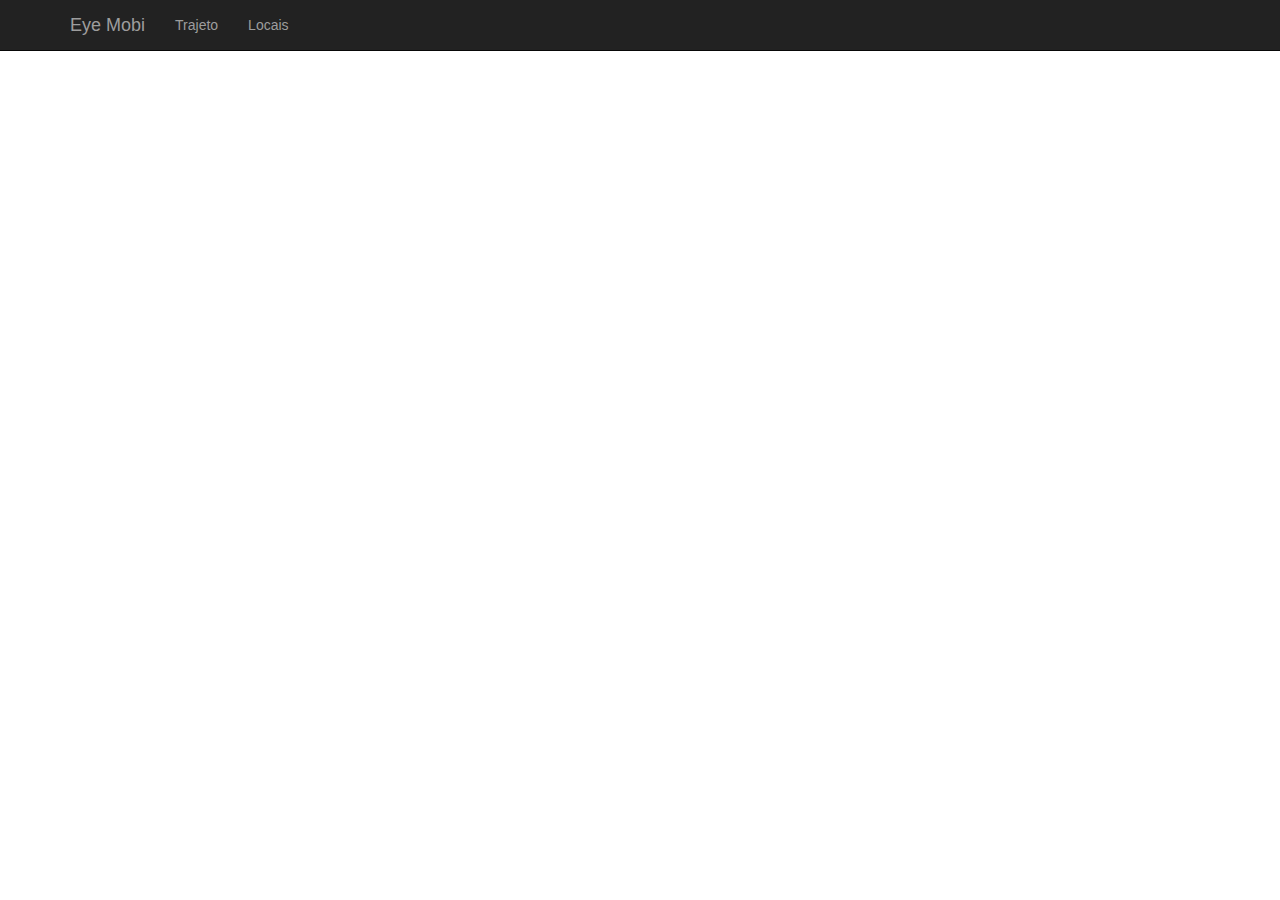
==== index.html @ 04fb5655 "hackton full" ====
<!DOCTYPE html>
<html lang="en">

<head>

    <meta charset="utf-8">
    <meta http-equiv="X-UA-Compatible" content="IE=edge">
    <meta name="viewport" content="width=device-width, initial-scale=1">
    <meta name="description" content="">
    <meta name="author" content="">

    <title>Eye Mobi</title>

    <!-- Bootstrap Core CSS -->
    <link href="css/bootstrap.min.css" rel="stylesheet">

    <!-- Custom CSS -->
    <style>
    body {
        padding-top: 70px;
        /* Required padding for .navbar-fixed-top. Remove if using .navbar-static-top. Change if height of navigation changes. */
    }
    </style>

    <!-- HTML5 Shim and Respond.js IE8 support of HTML5 elements and media queries -->
    <!-- WARNING: Respond.js doesn't work if you view the page via file:// -->
    <!--[if lt IE 9]>
        <script src="https://oss.maxcdn.com/libs/html5shiv/3.7.0/html5shiv.js"></script>
        <script src="https://oss.maxcdn.com/libs/respond.js/1.4.2/respond.min.js"></script>
    <![endif]-->

</head>

<body>

    <!-- Navigation -->
    <nav class="navbar navbar-inverse navbar-fixed-top" role="navigation">
        <div class="container">
            <!-- Brand and toggle get grouped for better mobile display -->
            <div class="navbar-header">
                <button type="button" class="navbar-toggle" data-toggle="collapse" data-target="#bs-example-navbar-collapse-1">
                    <span class="sr-only">Eye Mobi</span>
                    <span class="icon-bar"></span>
                    <span class="icon-bar"></span>
                    <span class="icon-bar"></span>
                </button>
                <a class="navbar-brand" href="#">Eye Mobi</a>
            </div>
            <!-- Collect the nav links, forms, and other content for toggling -->
            <div class="collapse navbar-collapse" id="bs-example-navbar-collapse-1">
                <ul class="nav navbar-nav">
                    <li>
                        <a href="trajetoria.html">Trajeto</a>
                    </li>
                    <li>
                        <a href="local.html">Locais</a>
                    </li>

                </ul>
            </div>
            <!-- /.navbar-collapse -->
        </div>
        <!-- /.container -->
    </nav>

    <!-- Page Content -->
    <div class="container">

        <div class="row">
            <div class="col-lg-12 text-center">
                <h1></h1>
                <p class="lead"></p>
                <ul class="list-unstyled">
                    <iframe src="https://www.google.com/maps/embed?pb=!1m18!1m12!1m3!1d3657.9829121963494!2d-46.64712700000001!3d-23.533116999999997!2m3!1f0!2f0!3f0!3m2!1i1024!2i768!4f13.1!3m3!1m2!1s0x94ce586a0e5487bb%3A0xbaee4710dabfd124!2sFatec+Sebrae!5e0!3m2!1spt-BR!2sbr!4v1431803973511" width="600" height="450" frameborder="0" style="border:0"></iframe>
                </ul>
            </div>
        </div>
        <!-- /.row -->

    </div>
    <!-- /.container -->

    <!-- jQuery Version 1.11.1 -->
    <script src="js/jquery.js"></script>

    <!-- Bootstrap Core JavaScript -->
    <script src="js/bootstrap.min.js"></script>

</body>

</html>
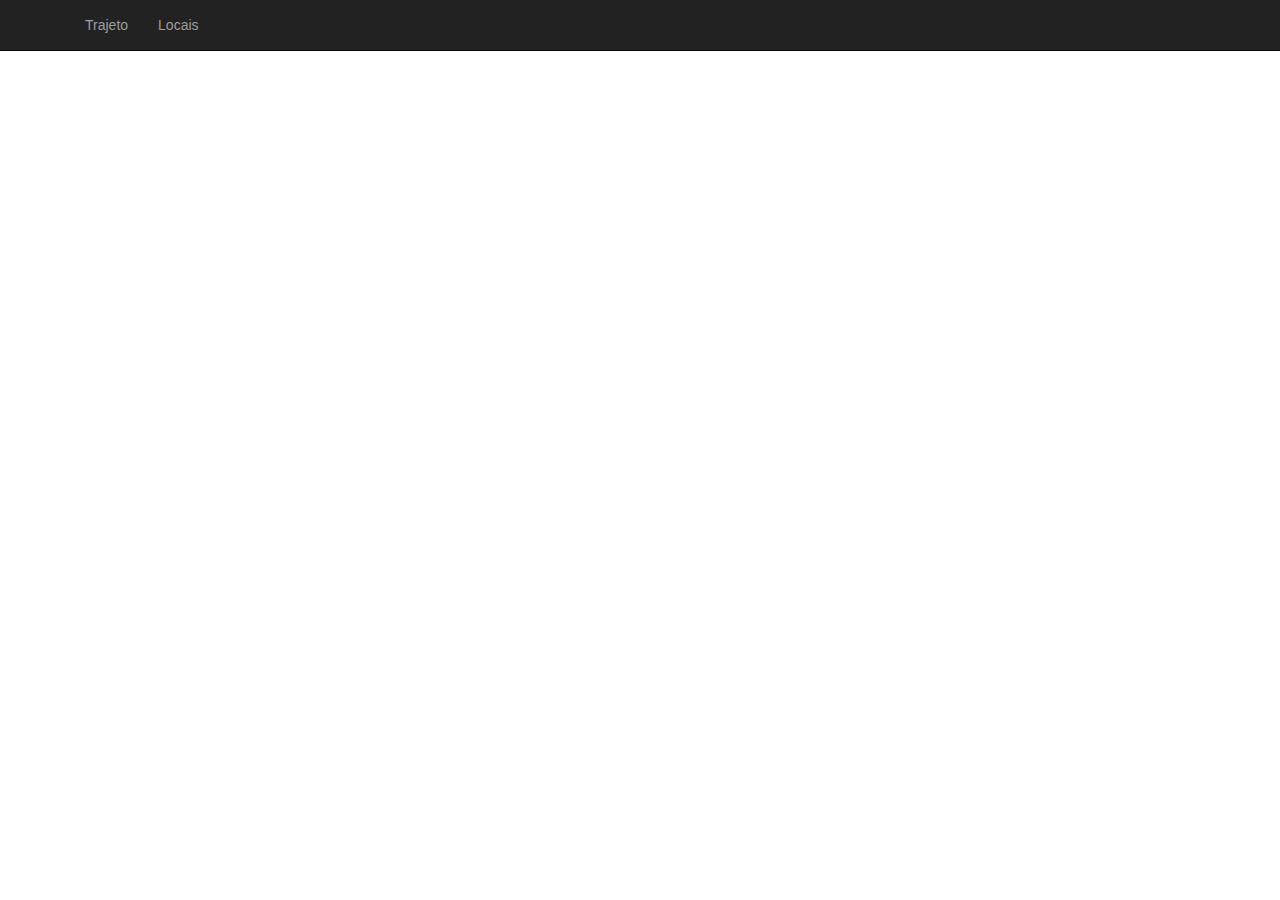
==== commit ac2acad4: "removido o conteudo do readme.md" ====
--- a/index.html
+++ b/index.html
@@ -44,7 +44,7 @@
                     <span class="icon-bar"></span>
                     <span class="icon-bar"></span>
                 </button>
-                <a class="navbar-brand" href="#">Eye Mobi</a>
+                <img src="eye2.jpg" alt="">
             </div>
             <!-- Collect the nav links, forms, and other content for toggling -->
             <div class="collapse navbar-collapse" id="bs-example-navbar-collapse-1">
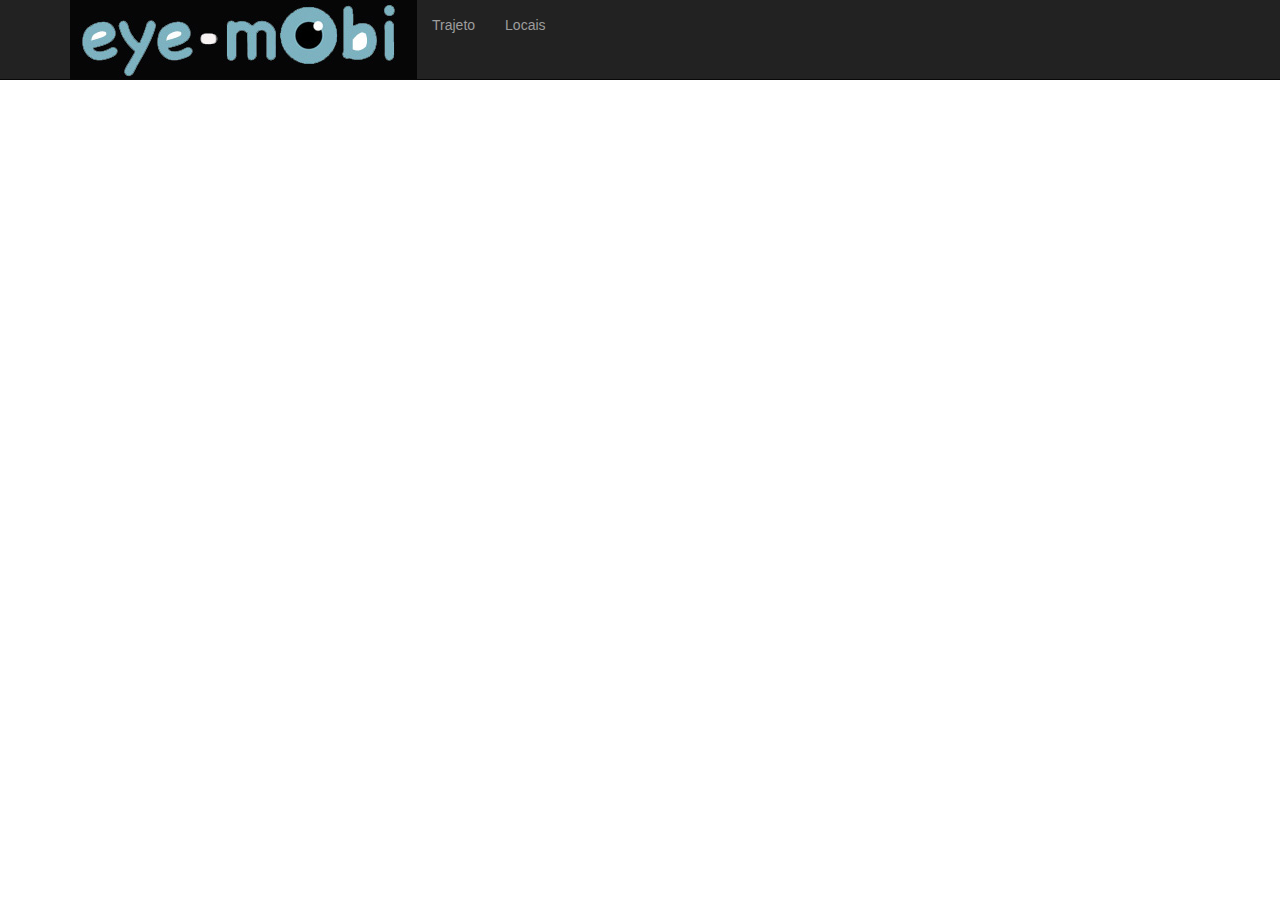
==== commit 4e79821f: "adcionado logo e cor" ====
--- a/index.html
+++ b/index.html
@@ -44,7 +44,7 @@
                     <span class="icon-bar"></span>
                     <span class="icon-bar"></span>
                 </button>
-                <img src="eye2.jpg" alt="">
+                <img src="eye2.jpg" class="logo" alt="">
             </div>
             <!-- Collect the nav links, forms, and other content for toggling -->
             <div class="collapse navbar-collapse" id="bs-example-navbar-collapse-1">
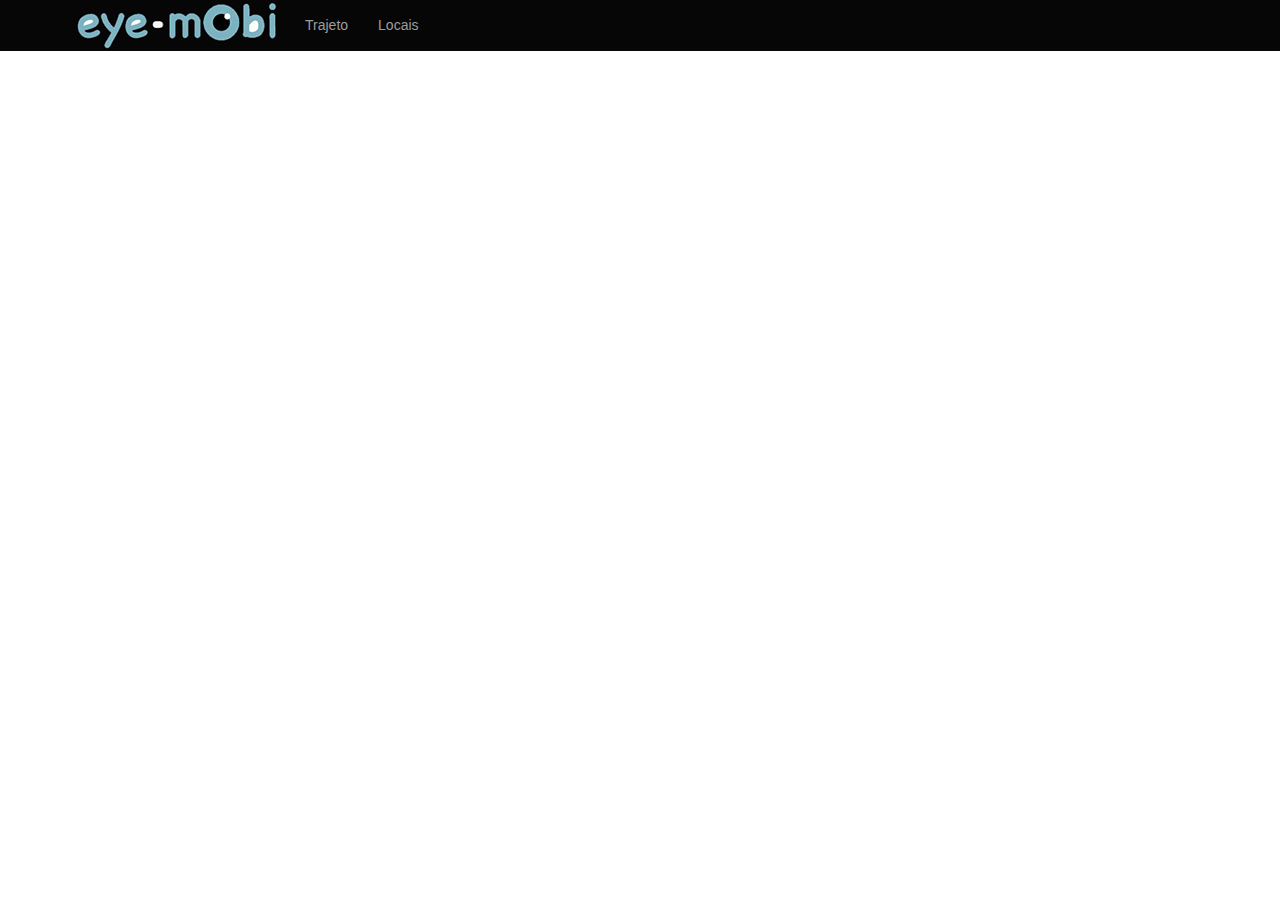
==== commit 35d6b31f: "hackton" ====
--- a/index.html
+++ b/index.html
@@ -13,6 +13,7 @@
 
     <!-- Bootstrap Core CSS -->
     <link href="css/bootstrap.min.css" rel="stylesheet">
+    <link href="css/estilo.css" rel="stylesheet">
 
     <!-- Custom CSS -->
     <style>
--- a/css/estilo.css
+++ b/css/estilo.css
@@ -0,0 +1,9 @@
+.mobi{
+background-color: #7db2c0;
+font-size: 12px
+}
+
+
+.navbar-inverse {
+  background-color: #060606 !important;
+}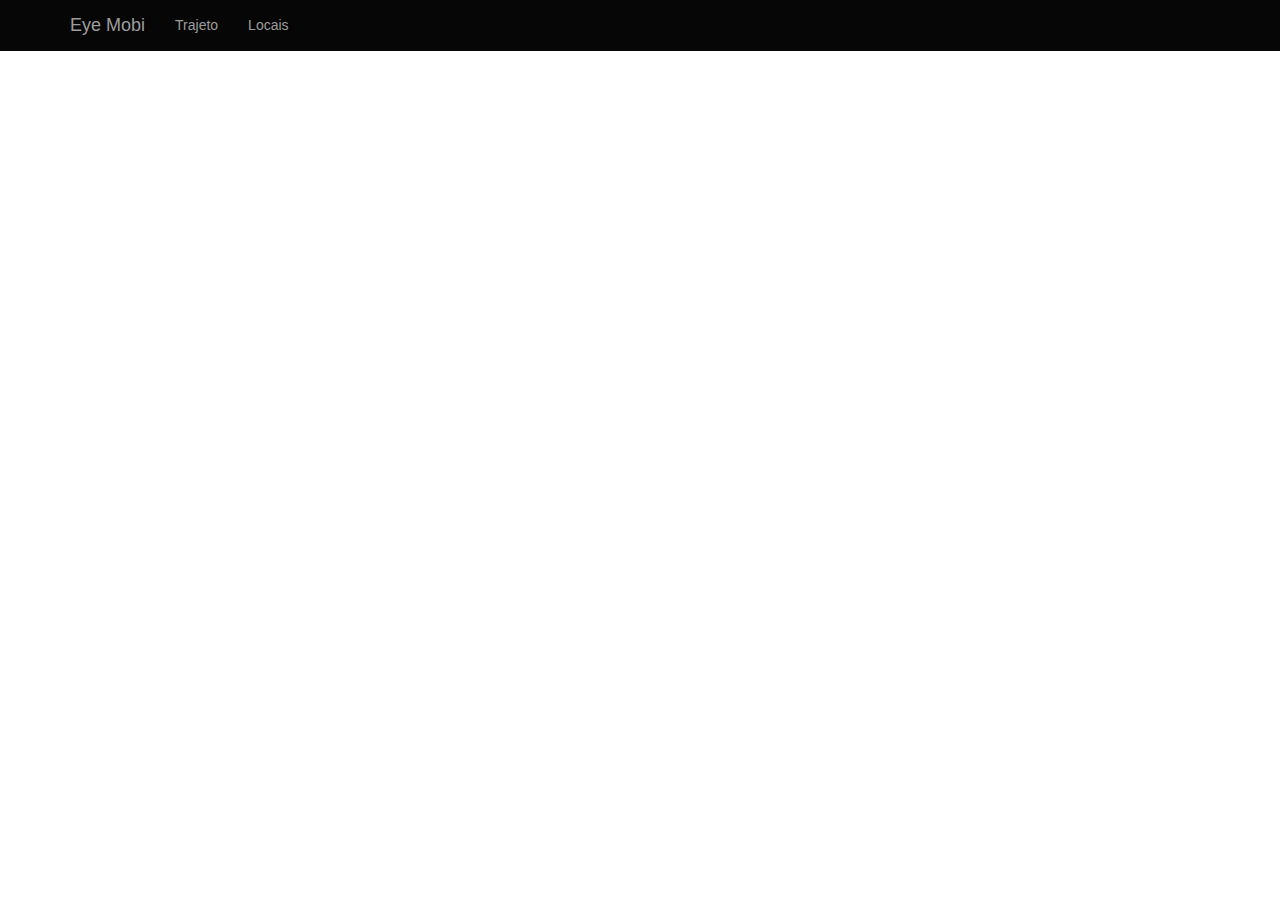
==== commit 75d74d94: "hackton" ====
--- a/index.html
+++ b/index.html
@@ -45,7 +45,7 @@
                     <span class="icon-bar"></span>
                     <span class="icon-bar"></span>
                 </button>
-                <img src="eye2.jpg" class="logo" alt="">
+                <a class="navbar-brand" href="index.html">Eye Mobi</a>
             </div>
             <!-- Collect the nav links, forms, and other content for toggling -->
             <div class="collapse navbar-collapse" id="bs-example-navbar-collapse-1">
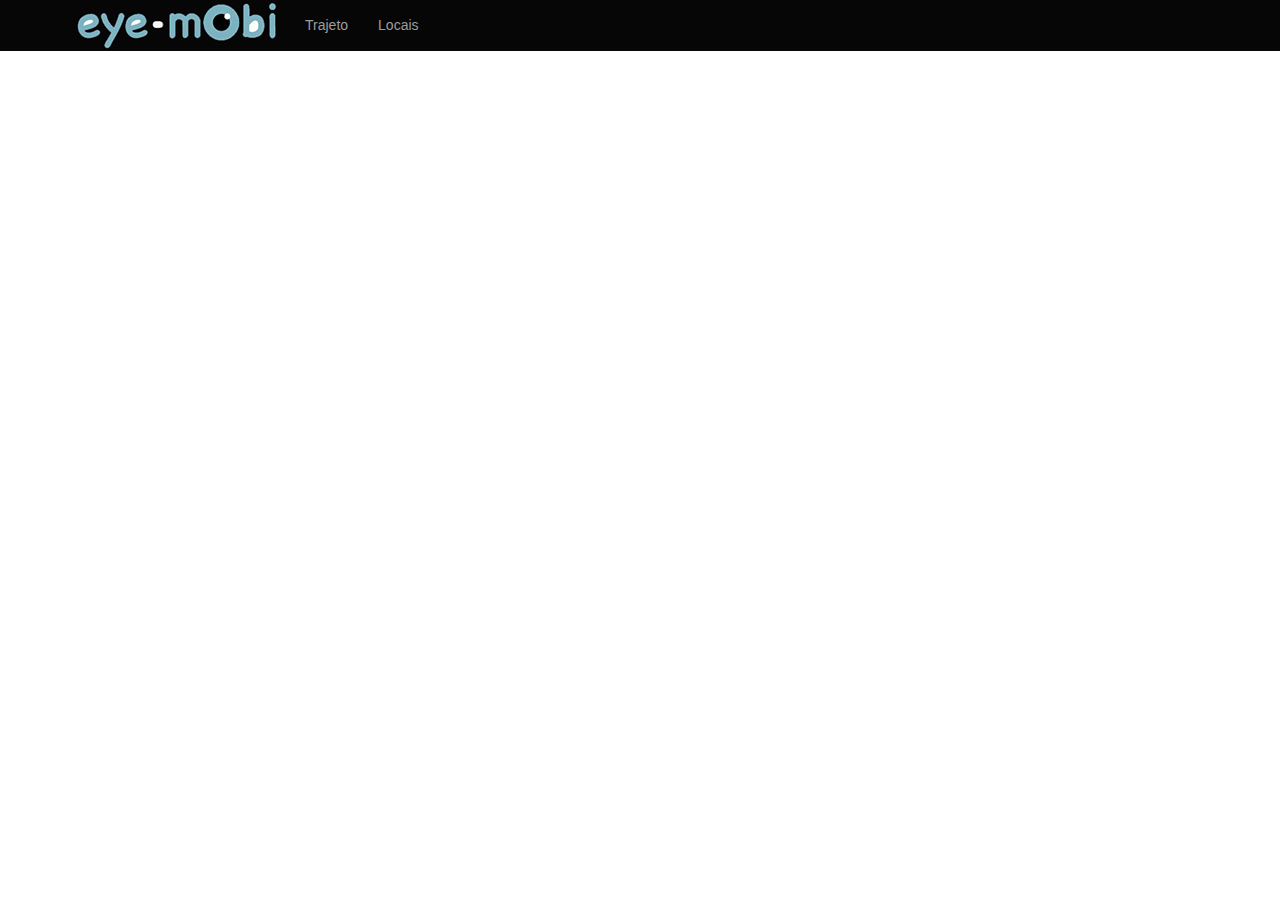
==== commit 17906d85: "hackton" ====
--- a/index.html
+++ b/index.html
@@ -45,7 +45,7 @@
                     <span class="icon-bar"></span>
                     <span class="icon-bar"></span>
                 </button>
-                <a class="navbar-brand" href="index.html">Eye Mobi</a>
+                <img src="eye2.jpg" class="logo" alt="">
             </div>
             <!-- Collect the nav links, forms, and other content for toggling -->
             <div class="collapse navbar-collapse" id="bs-example-navbar-collapse-1">
@@ -72,7 +72,7 @@
                 <h1></h1>
                 <p class="lead"></p>
                 <ul class="list-unstyled">
-                    <iframe src="https://www.google.com/maps/embed?pb=!1m18!1m12!1m3!1d3657.9829121963494!2d-46.64712700000001!3d-23.533116999999997!2m3!1f0!2f0!3f0!3m2!1i1024!2i768!4f13.1!3m3!1m2!1s0x94ce586a0e5487bb%3A0xbaee4710dabfd124!2sFatec+Sebrae!5e0!3m2!1spt-BR!2sbr!4v1431803973511" width="600" height="450" frameborder="0" style="border:0"></iframe>
+                    <iframe src="https://www.google.com/maps/embed?pb=!1m18!1m12!1m3!1d3657.9829121963494!2d-46.64712700000001!3d-23.533116999999997!2m3!1f0!2f0!3f0!3m2!1i1024!2i768!4f13.1!3m3!1m2!1s0x94ce586a0e5487bb%3A0xbaee4710dabfd124!2sFatec+Sebrae!5e0!3m2!1spt-BR!2sbr!4v1431803973511" width="300" height="450" frameborder="0" style="border:0"></iframe>
                 </ul>
             </div>
         </div>
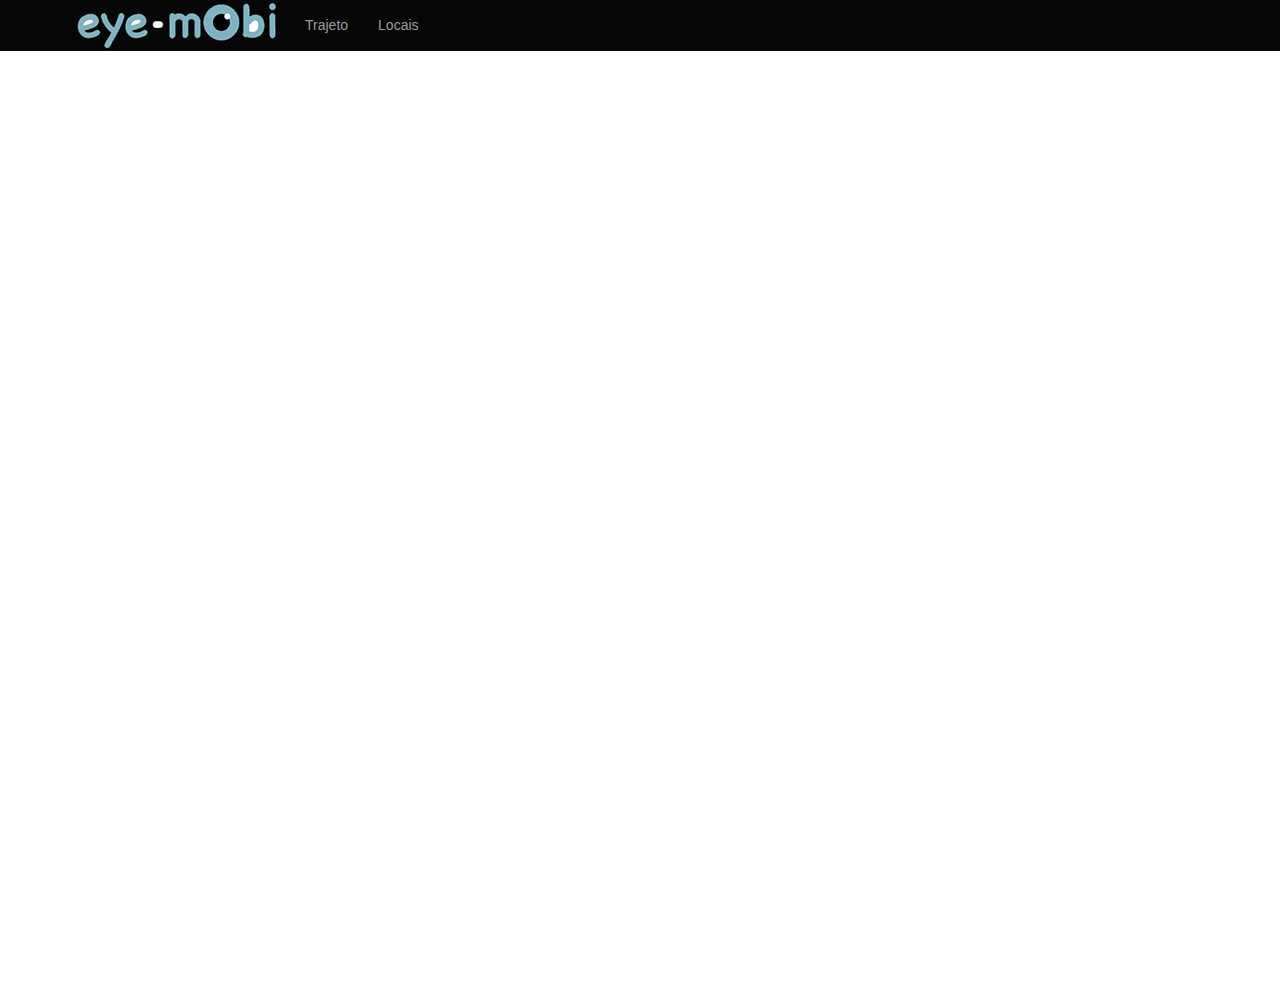
==== commit 5b545d35: "hackton" ====
--- a/index.html
+++ b/index.html
@@ -72,7 +72,7 @@
                 <h1></h1>
                 <p class="lead"></p>
                 <ul class="list-unstyled">
-                    <iframe src="https://www.google.com/maps/embed?pb=!1m18!1m12!1m3!1d3657.9829121963494!2d-46.64712700000001!3d-23.533116999999997!2m3!1f0!2f0!3f0!3m2!1i1024!2i768!4f13.1!3m3!1m2!1s0x94ce586a0e5487bb%3A0xbaee4710dabfd124!2sFatec+Sebrae!5e0!3m2!1spt-BR!2sbr!4v1431803973511" width="300" height="450" frameborder="0" style="border:0"></iframe>
+                    <iframe src="https://www.google.com/maps/embed?pb=!1m18!1m12!1m3!1d3657.9829121963494!2d-46.64712700000001!3d-23.533116999999997!2m3!1f0!2f0!3f0!3m2!1i1024!2i768!4f13.1!3m3!1m2!1s0x94ce586a0e5487bb%3A0xbaee4710dabfd124!2sFatec+Sebrae!5e0!3m2!1spt-BR!2sbr!4v1431803973511" width="300" height="900" frameborder="0" style="border:0"></iframe>
                 </ul>
             </div>
         </div>
